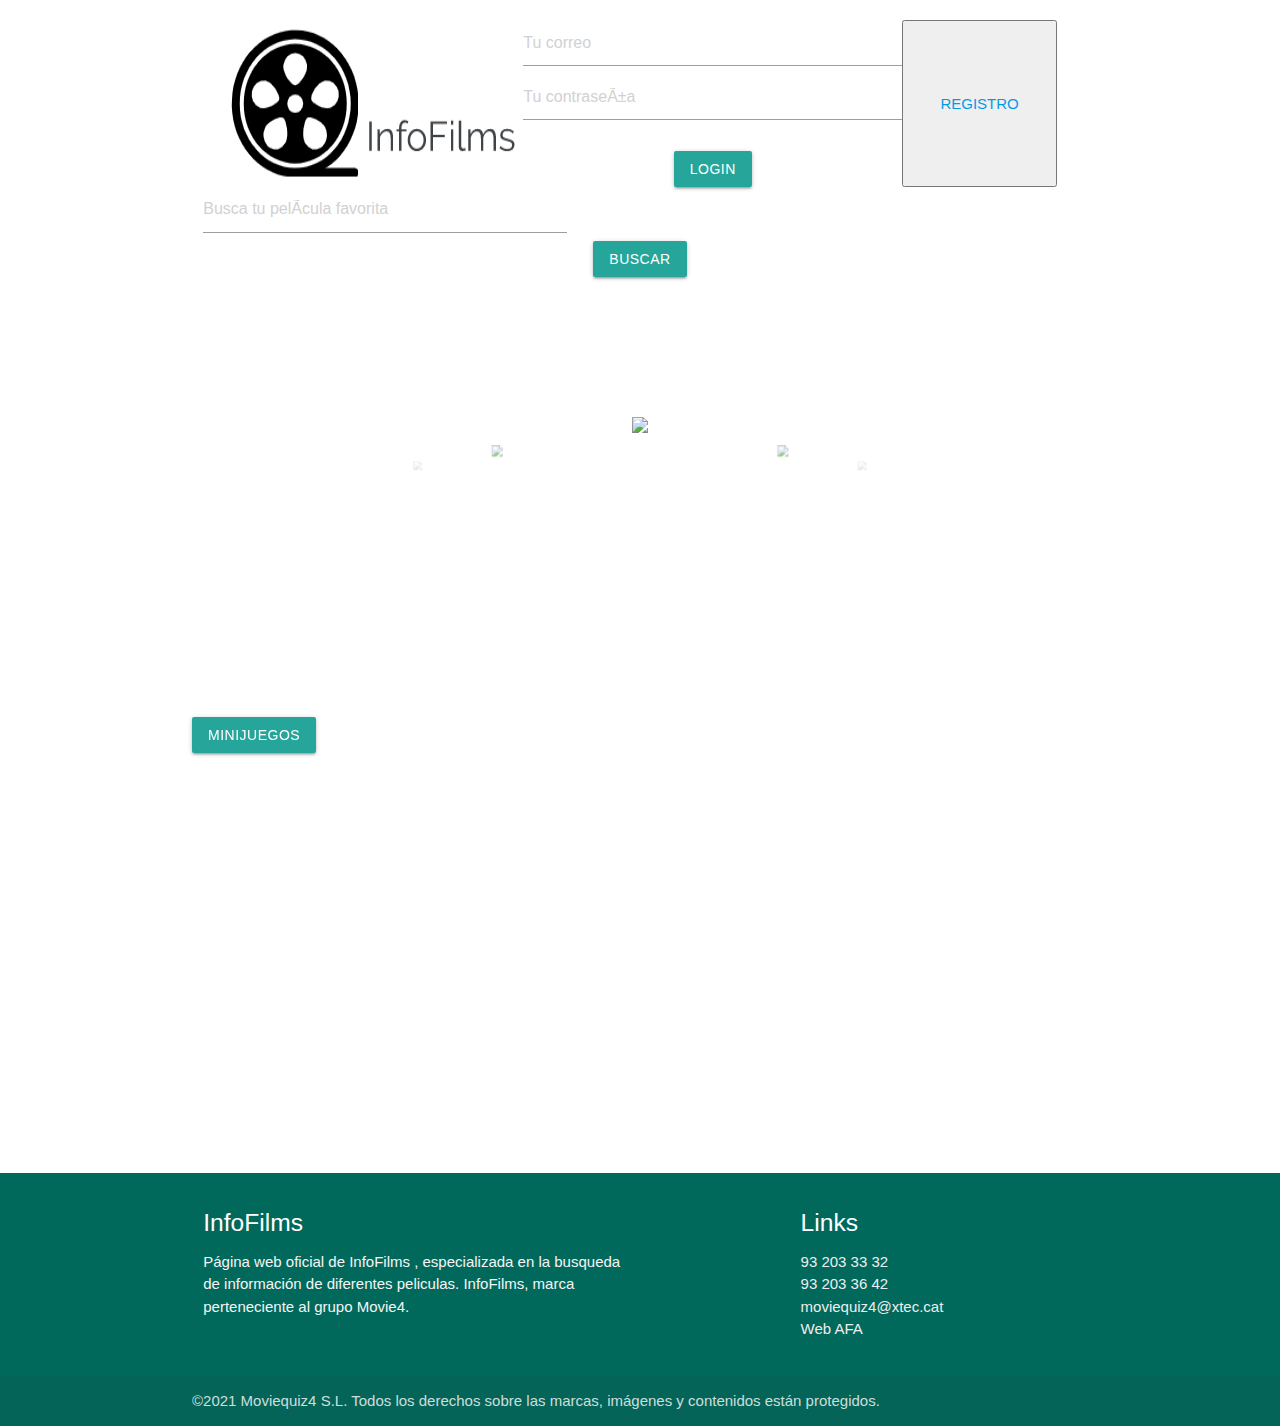
==== index.html @ 1497cb47 "create carousel" ====
<!DOCTYPE html>
<html lang="es">
<head>
    <meta charset="UTF-8">
    <meta http-equiv="X-UA-Compatible" content="IE=edge">
    <meta name="viewport" content="width=device-width, initial-scale=1.0">
    <link rel="stylesheet" href="https://cdnjs.cloudflare.com/ajax/libs/materialize/1.0.0/css/materialize.min.css">
    <link rel="stylesheet" type="text/css" href="./web/css/index.css"/>
    <link rel="apple-touch-icon" sizes="180x180" href="./web/img/favicon/apple-touch-icon.png">
    <link rel="icon" type="image/png" sizes="32x32" href="./web/img/favicon/favicon-32x32.png">
    <link rel="icon" type="image/png" sizes="16x16" href="./web/img/favicon/favicon-16x16.png">
    <link rel="manifest" href="./web/img/favicon/site.webmanifest">
    <link rel="mask-icon" href="./web/img/favicon/safari-pinned-tab.svg" color="#5bbad5">
    <link href="https://fonts.googleapis.com/icon?family=Material+Icons" rel="stylesheet">
    <meta name="msapplication-TileColor" content="#da532c">
    <meta name="theme-color" content="#ffffff">
    <title>InfoFilms</title>
</head>
<body>
    <div class="container">
        <div class="row" id="resultat">
            <div class="col s12">
                <div class="header">
                    <img src="./web/img/logofilms.png"/>
                    <div id="info-usuari" class="noactiva">
                        <div class="center-align">
                            <div id="inicio"></div>
                            <br>
                            <button class="waves-effect waves-light btn" type="button"><a href="/back/php/logout.php" id="botonlogout">Logout</a></button>
                            <button class="waves-effect waves-light btn" type="button"><a href="/web/html/cuenta_usuario.html" id="botonCuenta">Cuenta de usuario</a></button>
                        </div>
                    </div>
                        <div id="login" class="activa">
                            <input type="text" id="correo" name="correo" placeholder="Tu correo" value="" required/>
                            <input type="password" id="contrasena" name="contrasena" placeholder="Tu contraseÃ±a" value="" required/>
                                <div class="center-align">
                                    <div id="inicio2"></div>
                                    <br>
                                    <button class="waves-effect waves-light btn" id="botonLogin" type="button">LOGIN</button>
                                    <img src="./web/img/loading.gif" id="loading" height="100px" hidden/>
                                </div>
                        </div>
                    <button class="boton" type="button"><a class="register" href="web/html/registro.html">REGISTRO</a></button>
                </div>
                <div class="buscador center-align" class="oculto">
                        <div class="row">
                            <form class="col s12">
                                <input type="text" class="col s5" name="pelis" id="search" placeholder="Busca tu pelÃ­cula favorita" value="">
                            </form>
                            <button class="waves-effect waves-light btn" id="enviar">BUSCAR</button>
                        </div>
                </div>
                <div class="row center">
                    <div id="peliculas"></div>
                </div>
                <div id="juegos" class="noactiva">
                    <button class="waves-effect waves-light btn" id="minijuego">Minijuegos</button>
                </div>
            </div>
            <div class="carousel center-align">
                <a class="carousel-item" href="#one!"><img src="https://m.media-amazon.com/images/M/MV5BMTg5NzY0MzA2MV5BMl5BanBnXkFtZTYwNDc3NTc2._V1_SX300.jpg"></a>
                <a class="carousel-item" href="#two!"><img src="https://m.media-amazon.com/images/M/MV5BM2MyNjYxNmUtYTAwNi00MTYxLWJmNWYtYzZlODY3ZTk3OTFlXkEyXkFqcGdeQXVyNzkwMjQ5NzM@._V1_SX300.jpg"></a>
                <a class="carousel-item" href="#three!"><img src="https://m.media-amazon.com/images/M/MV5BMjIxMjgxNTk0MF5BMl5BanBnXkFtZTgwNjIyOTg2MDE@._V1_SX300.jpg"></a>
                <a class="carousel-item" href="#four!"><img src="https://m.media-amazon.com/images/M/MV5BYTYxNGMyZTYtMjE3MS00MzNjLWFjNmYtMDk3N2FmM2JiM2M1XkEyXkFqcGdeQXVyNjY5NDU4NzI@._V1_SX300.jpg"></a>
                <a class="carousel-item" href="#five!"><img src="https://m.media-amazon.com/images/M/MV5BNGVjNWI4ZGUtNzE0MS00YTJmLWE0ZDctN2ZiYTk2YmI3NTYyXkEyXkFqcGdeQXVyMTkxNjUyNQ@@._V1_SX300.jpg"></a>
            </div>
            <div id="juegos">
                <a class="waves-effect waves-light btn modal-trigger" href="#modal1" id="minijuegos">Minijuegos</a>
                <div id="modal1" class="modal modal-fixed-footer">
                    <div class="modal-content" id="juego">
                    </div>
                    <div class="modal-footer">
                        <a href="#!" class="modal-close waves-effect waves-green btn-flat">Agree</a>
                    </div>
                </div>
            </div>
        </div>
        <div class="carousel" id="portada">
        </div>
    </div>   
    <footer class="page-footer teal darken-3">
        <div class="container">
            <div class="row">
                <div class="col l6 s12">
                    <h5 class="white-text">InfoFilms</h5>
                    <p class="grey-text text-lighten-4">Página web oficial de InfoFilms , especializada en la busqueda de información de diferentes peliculas. InfoFilms, marca perteneciente al grupo Movie4. </p>
                </div>
                <div class="col l4 offset-l2 s12">
                    <h5 class="white-text">Links</h5>
                    <ul>
                        <li><a class="grey-text text-lighten-3" >93 203 33 32</a></li>
                        <li><a class="grey-text text-lighten-3" >93 203 36 42</a></li>
                        <li><a class="grey-text text-lighten-3" >moviequiz4@xtec.cat</a></li>
                        <li><a class="grey-text text-lighten-3" >Web AFA</a></li>
                    </ul>
                </div>
            </div>
        </div>
        <div class="footer-copyright">
            <div class="container">
                ©2021 Moviequiz4 S.L. Todos los derechos sobre las marcas, imágenes y contenidos están protegidos.
            </div>
        </div>
    </footer>         
    <script src="https://cdnjs.cloudflare.com/ajax/libs/materialize/1.0.0/js/materialize.min.js"></script>
    <script src="https://ajax.googleapis.com/ajax/libs/jquery/3.6.0/jquery.min.js"></script>
    <script src="./web/js/index.js"></script>
    <script>
        document.addEventListener('DOMContentLoaded',function(){
            var img = document.querySelectorAll(".carousel");
            var instances = M.Carousel.init(img);
        });
        document.addEventListener('DOMContentLoaded', function() {
            var modal1 = document.querySelectorAll('.modal');
            var instances = M.Modal.init(modal1, {});
        });
    </script>
</body>
</html>
---- web/css/index.css ----
.header {
    display: flex;
    justify-content:space-between;
    padding-left: 20px;
    padding-right: 20px;
    padding-top: 20px;
}
.boton {
    padding: 15px 36px;
}
.logo {
    border: 1px solid black;
    padding: 20px;
}
.activa {
    display:block;
}

.noactiva {
    display:none;
}
#botonlogout {
    text-decoration: none;
    color: white;
}
#botonCuenta {
    text-decoration: none;
    color: white;
}
.oculto {
    display: none !important;
}
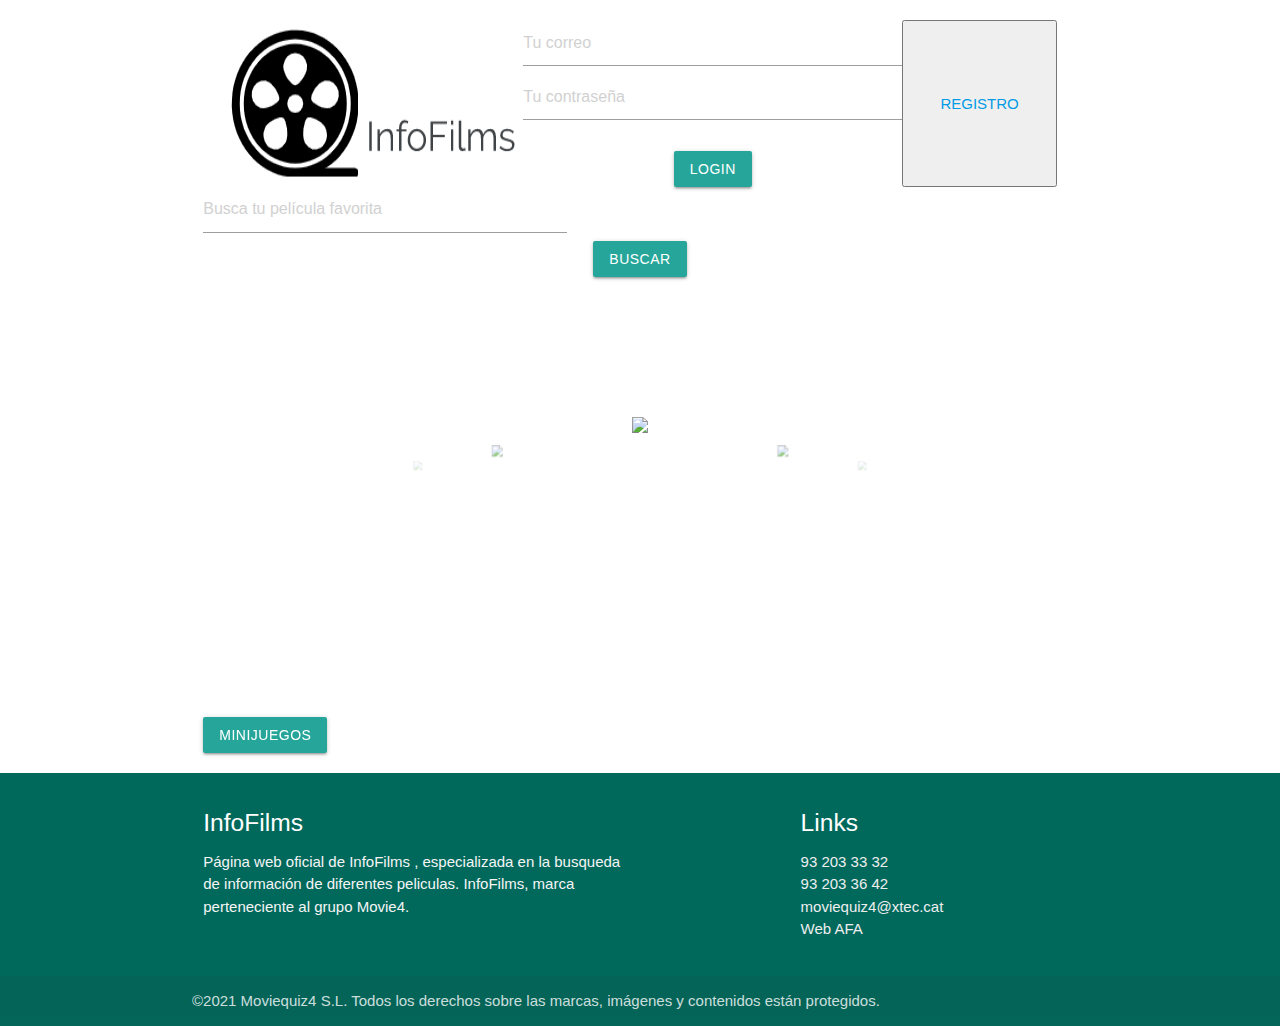
==== commit f0f14e99: "Trending falta" ====
--- a/index.html
+++ b/index.html
@@ -32,50 +32,46 @@
                     </div>
                         <div id="login" class="activa">
                             <input type="text" id="correo" name="correo" placeholder="Tu correo" value="" required/>
-                            <input type="password" id="contrasena" name="contrasena" placeholder="Tu contraseÃ±a" value="" required/>
-                                <div class="center-align">
-                                    <div id="inicio2"></div>
-                                    <br>
-                                    <button class="waves-effect waves-light btn" id="botonLogin" type="button">LOGIN</button>
-                                    <img src="./web/img/loading.gif" id="loading" height="100px" hidden/>
-                                </div>
+                            <input type="password" id="contrasena" name="contrasena" placeholder="Tu contraseña" value="" required/>
+                            <div class="center-align">
+                                <div id="inicio2"></div>
+                                <br>
+                                <button class="waves-effect waves-light btn" id="botonLogin" type="button">LOGIN</button>
+                                <img src="./web/img/loading.gif" id="loading" height="100px" hidden/>
+                            </div>
                         </div>
+
                     <button class="boton" type="button"><a class="register" href="web/html/registro.html">REGISTRO</a></button>
                 </div>
                 <div class="buscador center-align" class="oculto">
-                        <div class="row">
-                            <form class="col s12">
-                                <input type="text" class="col s5" name="pelis" id="search" placeholder="Busca tu pelÃ­cula favorita" value="">
-                            </form>
-                            <button class="waves-effect waves-light btn" id="enviar">BUSCAR</button>
-                        </div>
+                    <div class="row">
+                        <form class="col s12">
+                            <input type="text" class="col s5" name="pelis" id="search" placeholder="Busca tu película favorita" value="">
+                        </form>
+                        <button class="waves-effect waves-light btn" id="enviar">BUSCAR</button>
+                    </div>
                 </div>
                 <div class="row center">
                     <div id="peliculas"></div>
                 </div>
-                <div id="juegos" class="noactiva">
-                    <button class="waves-effect waves-light btn" id="minijuego">Minijuegos</button>
+                <div class="carousel center-align">
+                    <a class="carousel-item" href="#one!"><img src="https://m.media-amazon.com/images/M/MV5BMTg5NzY0MzA2MV5BMl5BanBnXkFtZTYwNDc3NTc2._V1_SX300.jpg"></a>
+                    <a class="carousel-item" href="#two!"><img src="https://m.media-amazon.com/images/M/MV5BM2MyNjYxNmUtYTAwNi00MTYxLWJmNWYtYzZlODY3ZTk3OTFlXkEyXkFqcGdeQXVyNzkwMjQ5NzM@._V1_SX300.jpg"></a>
+                    <a class="carousel-item" href="#three!"><img src="https://m.media-amazon.com/images/M/MV5BMjIxMjgxNTk0MF5BMl5BanBnXkFtZTgwNjIyOTg2MDE@._V1_SX300.jpg"></a>
+                    <a class="carousel-item" href="#four!"><img src="https://m.media-amazon.com/images/M/MV5BYTYxNGMyZTYtMjE3MS00MzNjLWFjNmYtMDk3N2FmM2JiM2M1XkEyXkFqcGdeQXVyNjY5NDU4NzI@._V1_SX300.jpg"></a>
+                    <a class="carousel-item" href="#five!"><img src="https://m.media-amazon.com/images/M/MV5BNGVjNWI4ZGUtNzE0MS00YTJmLWE0ZDctN2ZiYTk2YmI3NTYyXkEyXkFqcGdeQXVyMTkxNjUyNQ@@._V1_SX300.jpg"></a>
                 </div>
-            </div>
-            <div class="carousel center-align">
-                <a class="carousel-item" href="#one!"><img src="https://m.media-amazon.com/images/M/MV5BMTg5NzY0MzA2MV5BMl5BanBnXkFtZTYwNDc3NTc2._V1_SX300.jpg"></a>
-                <a class="carousel-item" href="#two!"><img src="https://m.media-amazon.com/images/M/MV5BM2MyNjYxNmUtYTAwNi00MTYxLWJmNWYtYzZlODY3ZTk3OTFlXkEyXkFqcGdeQXVyNzkwMjQ5NzM@._V1_SX300.jpg"></a>
-                <a class="carousel-item" href="#three!"><img src="https://m.media-amazon.com/images/M/MV5BMjIxMjgxNTk0MF5BMl5BanBnXkFtZTgwNjIyOTg2MDE@._V1_SX300.jpg"></a>
-                <a class="carousel-item" href="#four!"><img src="https://m.media-amazon.com/images/M/MV5BYTYxNGMyZTYtMjE3MS00MzNjLWFjNmYtMDk3N2FmM2JiM2M1XkEyXkFqcGdeQXVyNjY5NDU4NzI@._V1_SX300.jpg"></a>
-                <a class="carousel-item" href="#five!"><img src="https://m.media-amazon.com/images/M/MV5BNGVjNWI4ZGUtNzE0MS00YTJmLWE0ZDctN2ZiYTk2YmI3NTYyXkEyXkFqcGdeQXVyMTkxNjUyNQ@@._V1_SX300.jpg"></a>
-            </div>
-            <div id="juegos">
-                <a class="waves-effect waves-light btn modal-trigger" href="#modal1" id="minijuegos">Minijuegos</a>
-                <div id="modal1" class="modal modal-fixed-footer">
-                    <div class="modal-content" id="juego">
-                    </div>
-                    <div class="modal-footer">
-                        <a href="#!" class="modal-close waves-effect waves-green btn-flat">Agree</a>
+                <div id="juegos">
+                    <a class="waves-effect waves-light btn modal-trigger" href="#modal1" id="minijuegos">Minijuegos</a>
+                    <div id="modal1" class="modal modal-fixed-footer">
+                        <div class="modal-content" id="juego">
+                        </div>
+                        <div class="modal-footer">
+                            <a href="#!" class="modal-close waves-effect waves-green btn-flat">Agree</a>
+                        </div>
                     </div>
                 </div>
             </div>
-        </div>
-        <div class="carousel" id="portada">
         </div>
     </div>   
     <footer class="page-footer teal darken-3">
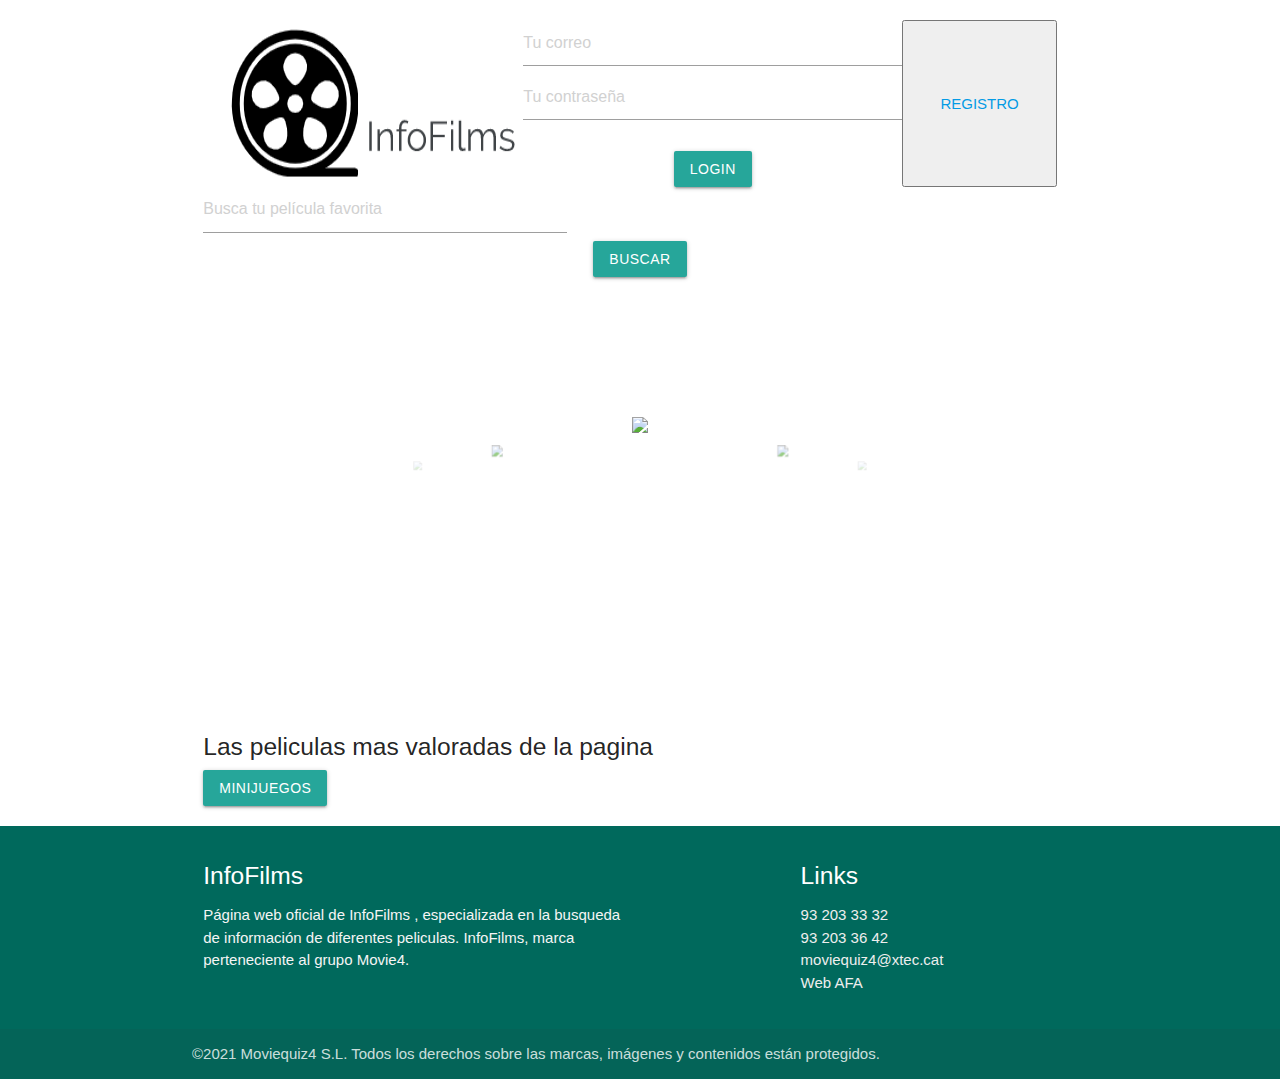
==== commit 3d26bf6d: "Falta disseño y juego" ====
--- a/index.html
+++ b/index.html
@@ -61,6 +61,10 @@
                     <a class="carousel-item" href="#four!"><img src="https://m.media-amazon.com/images/M/MV5BYTYxNGMyZTYtMjE3MS00MzNjLWFjNmYtMDk3N2FmM2JiM2M1XkEyXkFqcGdeQXVyNjY5NDU4NzI@._V1_SX300.jpg"></a>
                     <a class="carousel-item" href="#five!"><img src="https://m.media-amazon.com/images/M/MV5BNGVjNWI4ZGUtNzE0MS00YTJmLWE0ZDctN2ZiYTk2YmI3NTYyXkEyXkFqcGdeQXVyMTkxNjUyNQ@@._V1_SX300.jpg"></a>
                 </div>
+                <div >
+                    <h5>Las peliculas mas valoradas de la pagina</h5>
+                    <div id="trending"></div>
+                </div>
                 <div id="juegos">
                     <a class="waves-effect waves-light btn modal-trigger" href="#modal1" id="minijuegos">Minijuegos</a>
                     <div id="modal1" class="modal modal-fixed-footer">
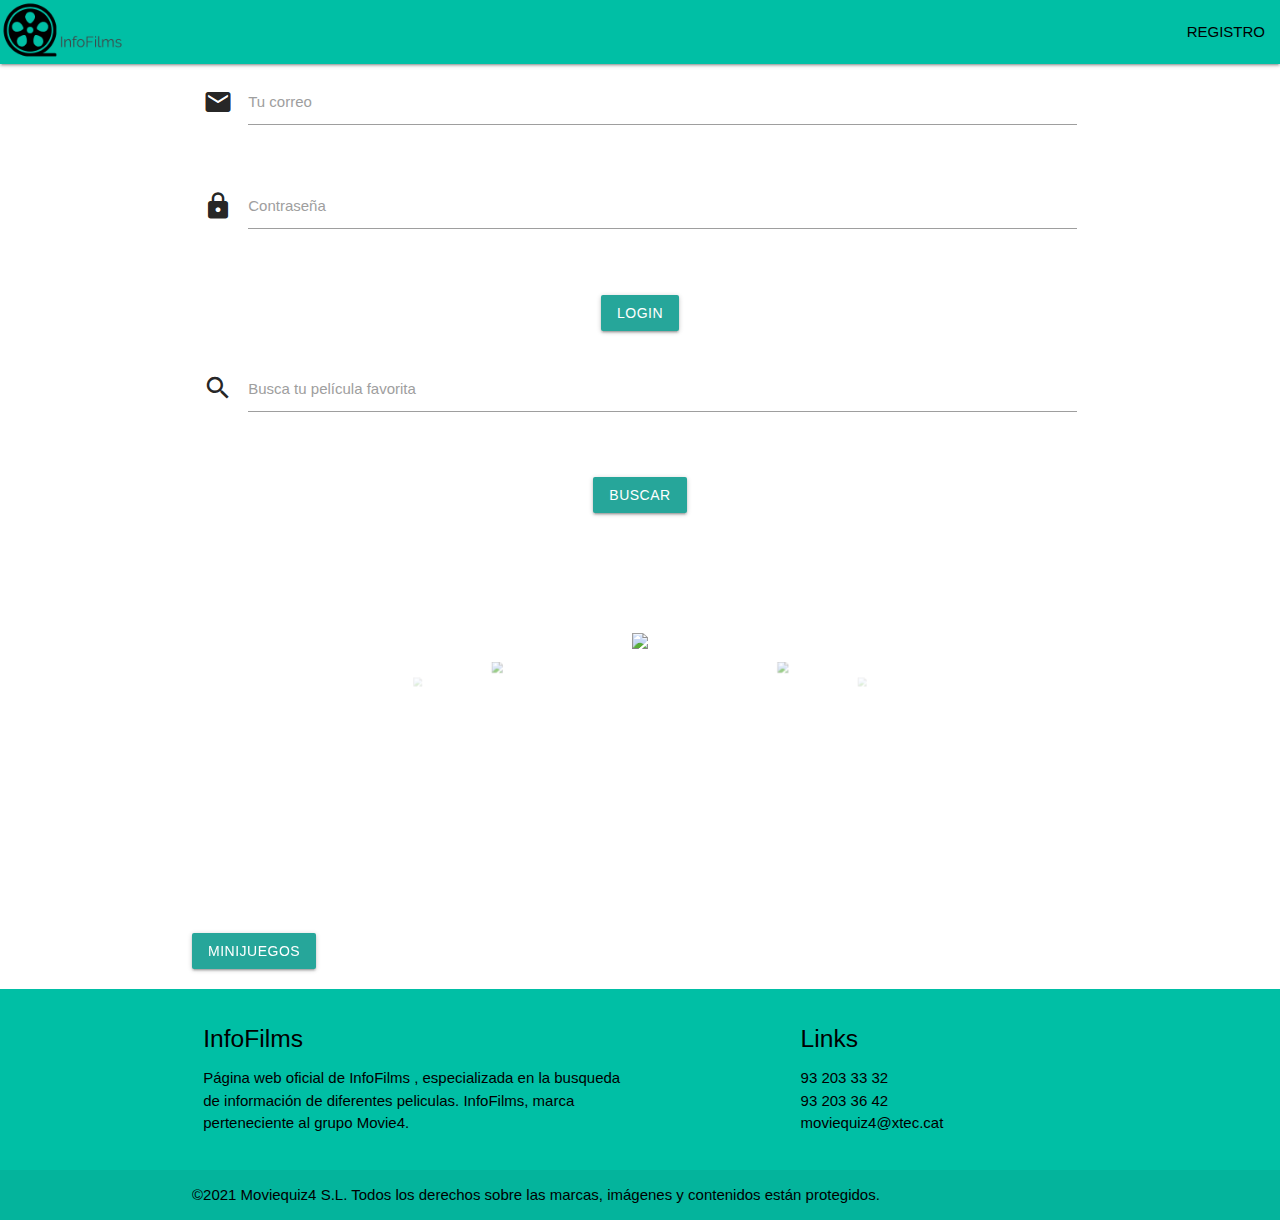
==== commit c39e8eaa: "create disegn webpage" ====
--- a/index.html
+++ b/index.html
@@ -17,87 +17,112 @@
     <title>InfoFilms</title>
 </head>
 <body>
+    <header>
+        <nav class="teal accent-4">
+            <div class="nav-wrapper">
+                <a href="#" data-target="mobile-demo" class="sidenav-trigger"><i class="material-icons">menu</i></a>
+                <a href="./index.html" id="logo" class="brand-logo"><img src="./web/img/logofilms.png" height="60px"></a>
+                <ul class="right hide-on-med-and-down">
+                    <li><a class="modal-trigger black-text" href="./web/html/registro.html">REGISTRO</a></li>
+                </ul>
+            </div>
+        </nav>
+    </header>
+    <div class="container">
+        <div class="row">
+            <div id="info-usuari" class="noactiva">
+                <div class="center-align">
+                    <div id="inicio"></div>
+                    <br>
+                    <button class="waves-effect waves-light btn" type="button"><a href="./back/php/logout.php" id="botonlogout">Logout</a></button>
+                    <button class="waves-effect waves-light btn" type="button"><a href="./web/html/cuenta_usuario.html" id="botonCuenta">Cuenta de usuario</a></button>
+                </div>
+            </div>
+            <div id="login" class="activa">
+                <div class="row">
+                    <div class="input-field col s12">
+                        <i class="material-icons prefix">email</i>
+                        <input type="text" id="correo" name="correo" value="" required/>
+                        <label for="email">Tu correo</label>
+                    </div>
+                </div>  
+                <div class="row">
+                    <div class="input-field col s12">
+                        <i class="material-icons prefix">lock</i>
+                        <input type="password" id="contrasena" name="contrasena" value="" required/>
+                        <label for="password">Contraseña</label>
+                    </div>
+                </div>
+                <div class="center-align">
+                    <div id="inicio2"></div>
+                    <br>
+                    <button class="waves-effect waves-light btn" id="botonLogin" type="button">LOGIN</button>
+                    <img src="./web/img/loading.gif" id="loading" height="100px" hidden/>
+                </div>
+            </div>
+        </div>
+    </div>
     <div class="container">
         <div class="row" id="resultat">
             <div class="col s12">
-                <div class="header">
-                    <img src="./web/img/logofilms.png"/>
-                    <div id="info-usuari" class="noactiva">
-                        <div class="center-align">
-                            <div id="inicio"></div>
-                            <br>
-                            <button class="waves-effect waves-light btn" type="button"><a href="/back/php/logout.php" id="botonlogout">Logout</a></button>
-                            <button class="waves-effect waves-light btn" type="button"><a href="/web/html/cuenta_usuario.html" id="botonCuenta">Cuenta de usuario</a></button>
+                <div class="buscador" class="oculto">
+                    <div class="row">
+                        <div class="input-field col s12">
+                            <i class="material-icons prefix">search</i>
+                            <input type="text" name="pelis" id="search" value=""/>
+                            <label for="text">Busca tu película favorita</label>
                         </div>
                     </div>
-                        <div id="login" class="activa">
-                            <input type="text" id="correo" name="correo" placeholder="Tu correo" value="" required/>
-                            <input type="password" id="contrasena" name="contrasena" placeholder="Tu contraseña" value="" required/>
-                            <div class="center-align">
-                                <div id="inicio2"></div>
-                                <br>
-                                <button class="waves-effect waves-light btn" id="botonLogin" type="button">LOGIN</button>
-                                <img src="./web/img/loading.gif" id="loading" height="100px" hidden/>
-                            </div>
-                        </div>
-
-                    <button class="boton" type="button"><a class="register" href="web/html/registro.html">REGISTRO</a></button>
                 </div>
-                <div class="buscador center-align" class="oculto">
-                    <div class="row">
-                        <form class="col s12">
-                            <input type="text" class="col s5" name="pelis" id="search" placeholder="Busca tu película favorita" value="">
-                        </form>
-                        <button class="waves-effect waves-light btn" id="enviar">BUSCAR</button>
-                    </div>
+                <div class="center-align">
+                    <br>
+                    <button class="waves-effect waves-light btn center-align" id="enviar">BUSCAR</button>
                 </div>
                 <div class="row center">
                     <div id="peliculas"></div>
                 </div>
-                <div class="carousel center-align">
-                    <a class="carousel-item" href="#one!"><img src="https://m.media-amazon.com/images/M/MV5BMTg5NzY0MzA2MV5BMl5BanBnXkFtZTYwNDc3NTc2._V1_SX300.jpg"></a>
-                    <a class="carousel-item" href="#two!"><img src="https://m.media-amazon.com/images/M/MV5BM2MyNjYxNmUtYTAwNi00MTYxLWJmNWYtYzZlODY3ZTk3OTFlXkEyXkFqcGdeQXVyNzkwMjQ5NzM@._V1_SX300.jpg"></a>
-                    <a class="carousel-item" href="#three!"><img src="https://m.media-amazon.com/images/M/MV5BMjIxMjgxNTk0MF5BMl5BanBnXkFtZTgwNjIyOTg2MDE@._V1_SX300.jpg"></a>
-                    <a class="carousel-item" href="#four!"><img src="https://m.media-amazon.com/images/M/MV5BYTYxNGMyZTYtMjE3MS00MzNjLWFjNmYtMDk3N2FmM2JiM2M1XkEyXkFqcGdeQXVyNjY5NDU4NzI@._V1_SX300.jpg"></a>
-                    <a class="carousel-item" href="#five!"><img src="https://m.media-amazon.com/images/M/MV5BNGVjNWI4ZGUtNzE0MS00YTJmLWE0ZDctN2ZiYTk2YmI3NTYyXkEyXkFqcGdeQXVyMTkxNjUyNQ@@._V1_SX300.jpg"></a>
+                <div id="juegos" class="noactiva">
+                    <button class="waves-effect waves-light btn" id="minijuego">Minijuegos</button>
                 </div>
-                <div >
-                    <h5>Las peliculas mas valoradas de la pagina</h5>
-                    <div id="trending"></div>
-                </div>
-                <div id="juegos">
-                    <a class="waves-effect waves-light btn modal-trigger" href="#modal1" id="minijuegos">Minijuegos</a>
-                    <div id="modal1" class="modal modal-fixed-footer">
-                        <div class="modal-content" id="juego">
-                        </div>
-                        <div class="modal-footer">
-                            <a href="#!" class="modal-close waves-effect waves-green btn-flat">Agree</a>
-                        </div>
+            </div>
+            <div class="carousel center-align">
+                <a class="carousel-item" href="#one!"><img src="https://m.media-amazon.com/images/M/MV5BMTg5NzY0MzA2MV5BMl5BanBnXkFtZTYwNDc3NTc2._V1_SX300.jpg"></a>
+                <a class="carousel-item" href="#two!"><img src="https://m.media-amazon.com/images/M/MV5BM2MyNjYxNmUtYTAwNi00MTYxLWJmNWYtYzZlODY3ZTk3OTFlXkEyXkFqcGdeQXVyNzkwMjQ5NzM@._V1_SX300.jpg"></a>
+                <a class="carousel-item" href="#three!"><img src="https://m.media-amazon.com/images/M/MV5BMjIxMjgxNTk0MF5BMl5BanBnXkFtZTgwNjIyOTg2MDE@._V1_SX300.jpg"></a>
+                <a class="carousel-item" href="#four!"><img src="https://m.media-amazon.com/images/M/MV5BYTYxNGMyZTYtMjE3MS00MzNjLWFjNmYtMDk3N2FmM2JiM2M1XkEyXkFqcGdeQXVyNjY5NDU4NzI@._V1_SX300.jpg"></a>
+                <a class="carousel-item" href="#five!"><img src="https://m.media-amazon.com/images/M/MV5BNGVjNWI4ZGUtNzE0MS00YTJmLWE0ZDctN2ZiYTk2YmI3NTYyXkEyXkFqcGdeQXVyMTkxNjUyNQ@@._V1_SX300.jpg"></a>
+            </div>
+            <div id="juegos">
+                <a class="waves-effect waves-light btn modal-trigger" href="#modal1" id="minijuegos">Minijuegos</a>
+                <div id="modal1" class="modal modal-fixed-footer">
+                    <div class="modal-content" id="juego">
+                    </div>
+                    <div class="modal-footer">
+                        <a href="#!" class="modal-close waves-effect waves-green btn-flat">Agree</a>
                     </div>
                 </div>
             </div>
         </div>
-    </div>   
-    <footer class="page-footer teal darken-3">
+    </div>        
+    <footer class="page-footer teal accent-4">
         <div class="container">
             <div class="row">
                 <div class="col l6 s12">
-                    <h5 class="white-text">InfoFilms</h5>
-                    <p class="grey-text text-lighten-4">Página web oficial de InfoFilms , especializada en la busqueda de información de diferentes peliculas. InfoFilms, marca perteneciente al grupo Movie4. </p>
+                    <h5 class="black-text">InfoFilms</h5>
+                    <p class="black-text text-lighten-4">Página web oficial de InfoFilms , especializada en la busqueda de información de diferentes peliculas. InfoFilms, marca perteneciente al grupo Movie4. </p>
                 </div>
                 <div class="col l4 offset-l2 s12">
-                    <h5 class="white-text">Links</h5>
+                    <h5 class="black-text">Links</h5>
                     <ul>
-                        <li><a class="grey-text text-lighten-3" >93 203 33 32</a></li>
-                        <li><a class="grey-text text-lighten-3" >93 203 36 42</a></li>
-                        <li><a class="grey-text text-lighten-3" >moviequiz4@xtec.cat</a></li>
-                        <li><a class="grey-text text-lighten-3" >Web AFA</a></li>
+                        <li><a class="black-text text-lighten-3">93 203 33 32</a></li>
+                        <li><a class="black-text text-lighten-3">93 203 36 42</a></li>
+                        <li><a class="black-text text-lighten-3">moviequiz4@xtec.cat</a></li>
                     </ul>
                 </div>
             </div>
         </div>
         <div class="footer-copyright">
-            <div class="container">
+            <div class="container black-text">
                 ©2021 Moviequiz4 S.L. Todos los derechos sobre las marcas, imágenes y contenidos están protegidos.
             </div>
         </div>
@@ -106,9 +131,27 @@
     <script src="https://ajax.googleapis.com/ajax/libs/jquery/3.6.0/jquery.min.js"></script>
     <script src="./web/js/index.js"></script>
     <script>
-        document.addEventListener('DOMContentLoaded',function(){
-            var img = document.querySelectorAll(".carousel");
-            var instances = M.Carousel.init(img);
+        document.addEventListener('DOMContentLoaded', function() {
+            var elems = document.querySelectorAll('.carousel');
+            var instances = M.Carousel.init(elems, {
+            indicators : true,
+        });
+        let indicatorItems = document.querySelectorAll('.carousel .indicator-item'),
+        slideTime = 3000,
+        activeClass = "active";
+
+        setInterval(() => {
+            indicatorItems.forEach(el => {
+                if (el.classList.contains(activeClass)) {
+                    sib = el.nextElementSibling;
+                    if (sib == null) {
+                    indicatorItems[0].click();
+                    } else {
+                        sib.click()
+                    }
+                }
+            });
+        }, slideTime);
         });
         document.addEventListener('DOMContentLoaded', function() {
             var modal1 = document.querySelectorAll('.modal');
--- a/web/css/index.css
+++ b/web/css/index.css
@@ -27,6 +27,9 @@
     text-decoration: none;
     color: white;
 }
+#boton-inicio {
+    color: black;
+}
 .oculto {
     display: none !important;
 }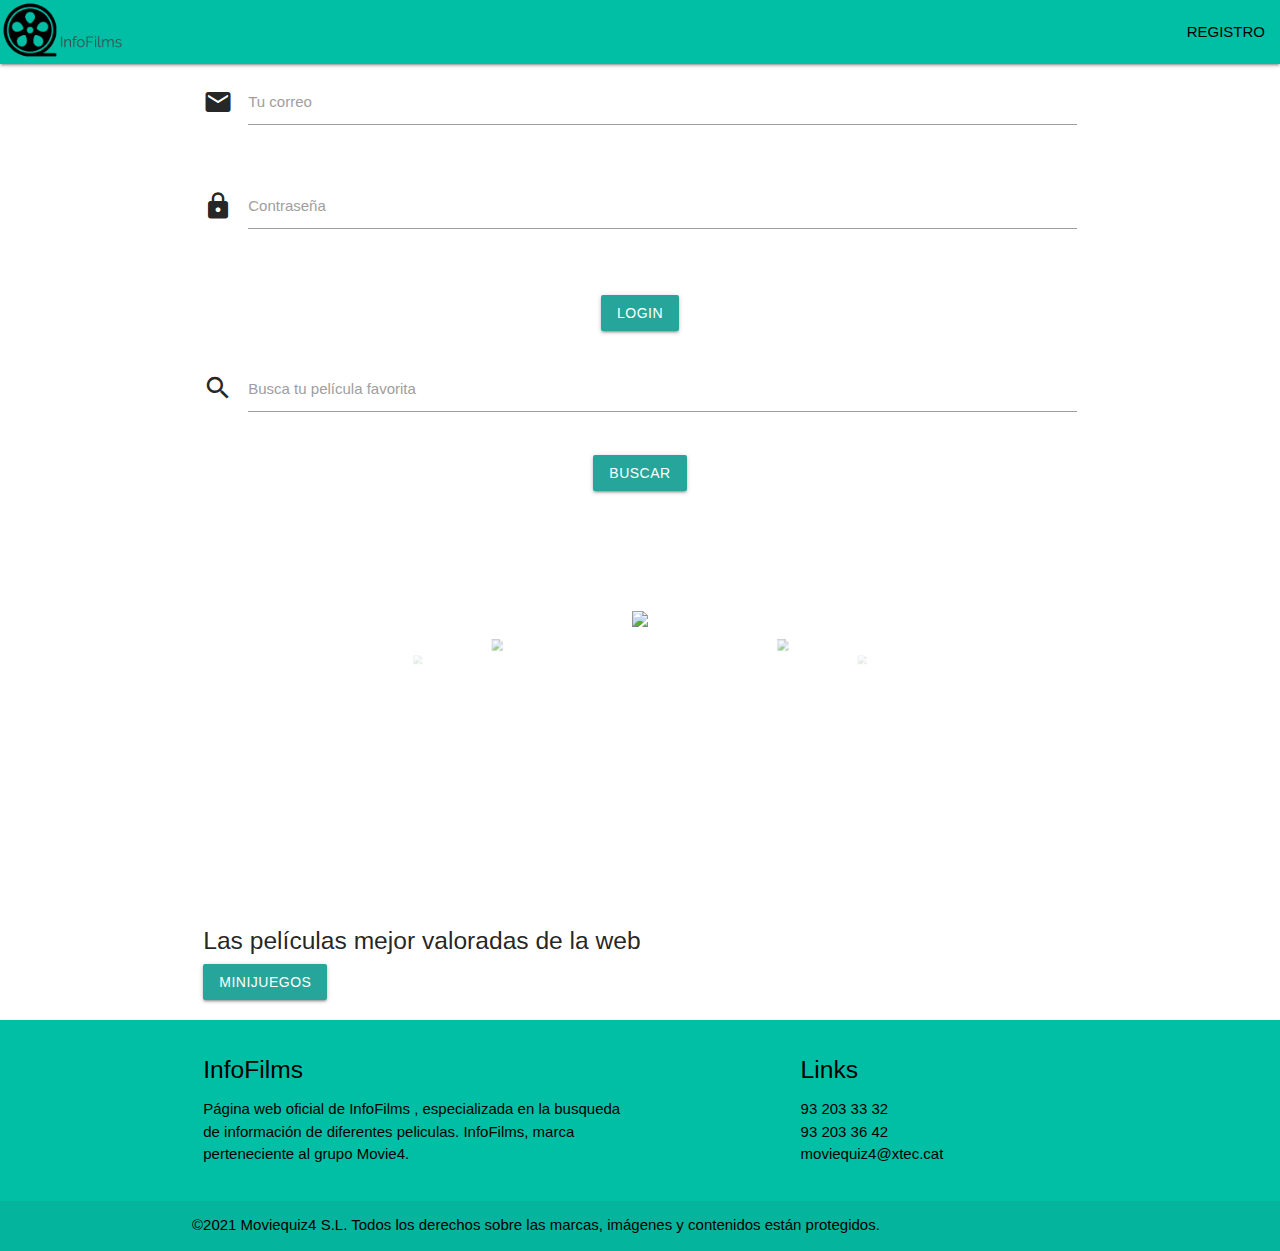
==== commit 7894f90b: "updated webpage" ====
--- a/index.html
+++ b/index.html
@@ -73,32 +73,32 @@
                             <label for="text">Busca tu película favorita</label>
                         </div>
                     </div>
-                </div>
-                <div class="center-align">
-                    <br>
-                    <button class="waves-effect waves-light btn center-align" id="enviar">BUSCAR</button>
+                    <div  class="center-align">
+                        <button class="waves-effect waves-light btn" id="enviar">BUSCAR</button>
+                    </div>
                 </div>
                 <div class="row center">
                     <div id="peliculas"></div>
                 </div>
-                <div id="juegos" class="noactiva">
-                    <button class="waves-effect waves-light btn" id="minijuego">Minijuegos</button>
+                <div class="carousel center-align">
+                    <a class="carousel-item" href="#one!"><img src="https://m.media-amazon.com/images/M/MV5BMTg5NzY0MzA2MV5BMl5BanBnXkFtZTYwNDc3NTc2._V1_SX300.jpg"></a>
+                    <a class="carousel-item" href="#two!"><img src="https://m.media-amazon.com/images/M/MV5BM2MyNjYxNmUtYTAwNi00MTYxLWJmNWYtYzZlODY3ZTk3OTFlXkEyXkFqcGdeQXVyNzkwMjQ5NzM@._V1_SX300.jpg"></a>
+                    <a class="carousel-item" href="#three!"><img src="https://m.media-amazon.com/images/M/MV5BMjIxMjgxNTk0MF5BMl5BanBnXkFtZTgwNjIyOTg2MDE@._V1_SX300.jpg"></a>
+                    <a class="carousel-item" href="#four!"><img src="https://m.media-amazon.com/images/M/MV5BYTYxNGMyZTYtMjE3MS00MzNjLWFjNmYtMDk3N2FmM2JiM2M1XkEyXkFqcGdeQXVyNjY5NDU4NzI@._V1_SX300.jpg"></a>
+                    <a class="carousel-item" href="#five!"><img src="https://m.media-amazon.com/images/M/MV5BNGVjNWI4ZGUtNzE0MS00YTJmLWE0ZDctN2ZiYTk2YmI3NTYyXkEyXkFqcGdeQXVyMTkxNjUyNQ@@._V1_SX300.jpg"></a>
                 </div>
-            </div>
-            <div class="carousel center-align">
-                <a class="carousel-item" href="#one!"><img src="https://m.media-amazon.com/images/M/MV5BMTg5NzY0MzA2MV5BMl5BanBnXkFtZTYwNDc3NTc2._V1_SX300.jpg"></a>
-                <a class="carousel-item" href="#two!"><img src="https://m.media-amazon.com/images/M/MV5BM2MyNjYxNmUtYTAwNi00MTYxLWJmNWYtYzZlODY3ZTk3OTFlXkEyXkFqcGdeQXVyNzkwMjQ5NzM@._V1_SX300.jpg"></a>
-                <a class="carousel-item" href="#three!"><img src="https://m.media-amazon.com/images/M/MV5BMjIxMjgxNTk0MF5BMl5BanBnXkFtZTgwNjIyOTg2MDE@._V1_SX300.jpg"></a>
-                <a class="carousel-item" href="#four!"><img src="https://m.media-amazon.com/images/M/MV5BYTYxNGMyZTYtMjE3MS00MzNjLWFjNmYtMDk3N2FmM2JiM2M1XkEyXkFqcGdeQXVyNjY5NDU4NzI@._V1_SX300.jpg"></a>
-                <a class="carousel-item" href="#five!"><img src="https://m.media-amazon.com/images/M/MV5BNGVjNWI4ZGUtNzE0MS00YTJmLWE0ZDctN2ZiYTk2YmI3NTYyXkEyXkFqcGdeQXVyMTkxNjUyNQ@@._V1_SX300.jpg"></a>
-            </div>
-            <div id="juegos">
-                <a class="waves-effect waves-light btn modal-trigger" href="#modal1" id="minijuegos">Minijuegos</a>
-                <div id="modal1" class="modal modal-fixed-footer">
-                    <div class="modal-content" id="juego">
-                    </div>
-                    <div class="modal-footer">
-                        <a href="#!" class="modal-close waves-effect waves-green btn-flat">Agree</a>
+                <div>
+                    <h5>Las películas mejor valoradas de la web</h5>
+                    <div id="trending"></div>
+                </div>
+                <div id="juegos">
+                    <a class="waves-effect waves-light btn modal-trigger" href="#modal1" id="minijuegos">Minijuegos</a>
+                    <div id="modal1" class="modal modal-fixed-footer">
+                        <div class="modal-content" id="juego">
+                        </div>
+                        <div class="modal-footer">
+                            <a href="#!" class="modal-close waves-effect waves-green btn-flat">Agree</a>
+                        </div>
                     </div>
                 </div>
             </div>
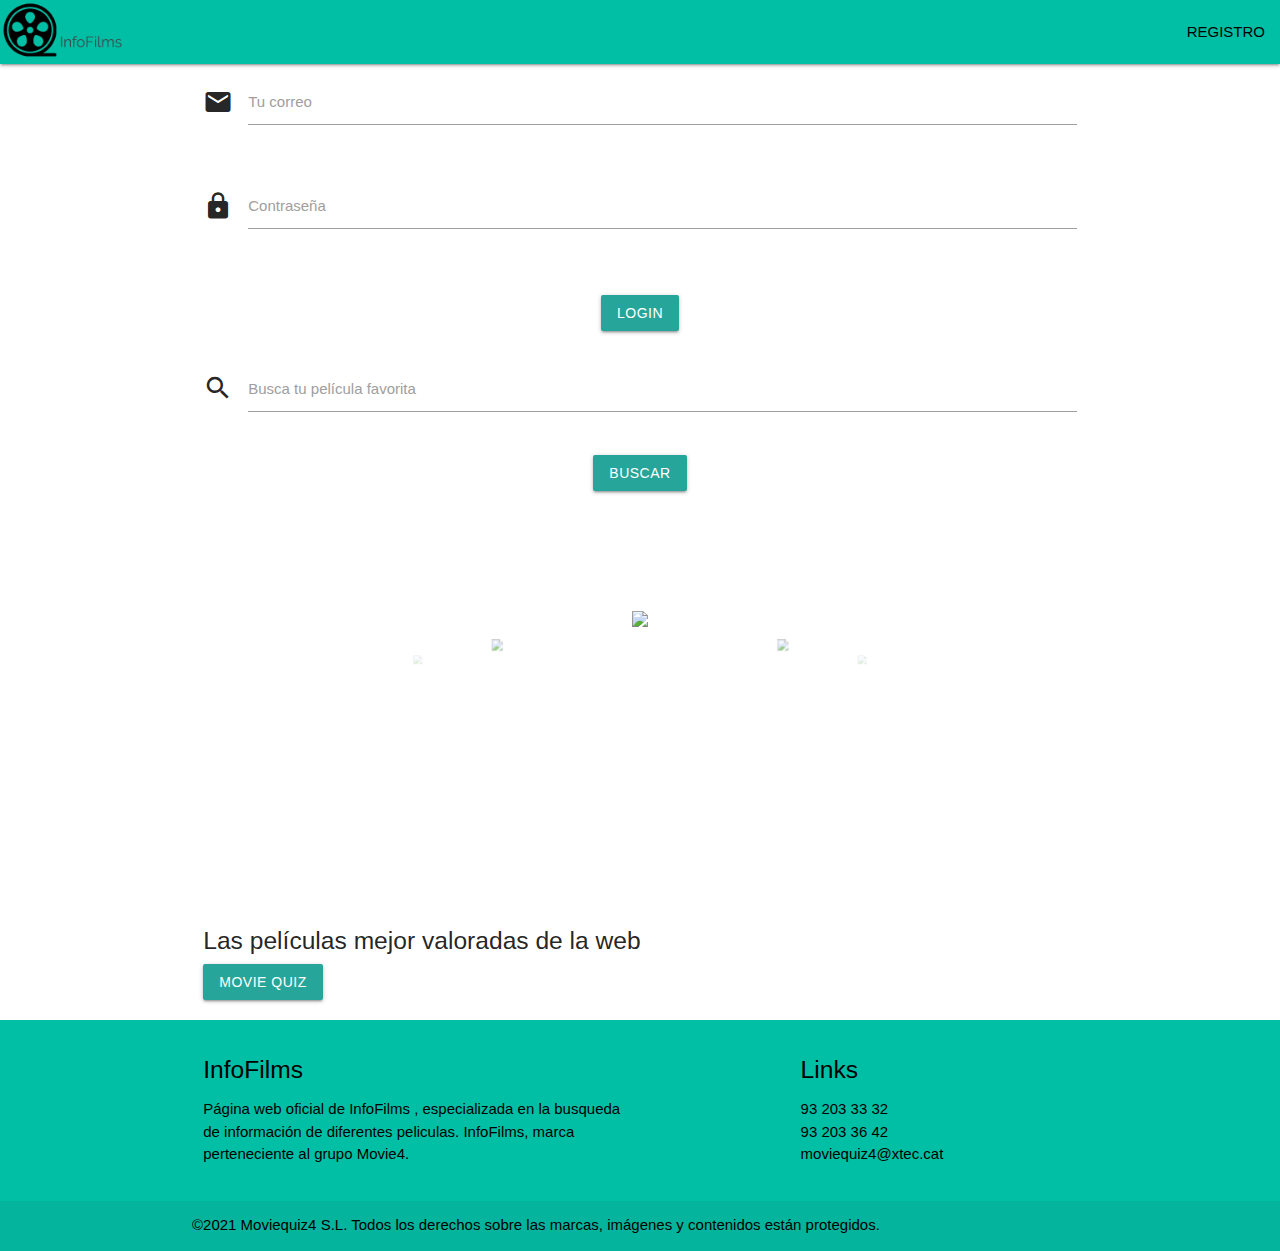
==== commit 3cf5a22f: "update quiz" ====
--- a/index.html
+++ b/index.html
@@ -87,17 +87,17 @@
                     <a class="carousel-item" href="#four!"><img src="https://m.media-amazon.com/images/M/MV5BYTYxNGMyZTYtMjE3MS00MzNjLWFjNmYtMDk3N2FmM2JiM2M1XkEyXkFqcGdeQXVyNjY5NDU4NzI@._V1_SX300.jpg"></a>
                     <a class="carousel-item" href="#five!"><img src="https://m.media-amazon.com/images/M/MV5BNGVjNWI4ZGUtNzE0MS00YTJmLWE0ZDctN2ZiYTk2YmI3NTYyXkEyXkFqcGdeQXVyMTkxNjUyNQ@@._V1_SX300.jpg"></a>
                 </div>
-                <div>
+                <div >
                     <h5>Las películas mejor valoradas de la web</h5>
                     <div id="trending"></div>
                 </div>
                 <div id="juegos">
-                    <a class="waves-effect waves-light btn modal-trigger" href="#modal1" id="minijuegos">Minijuegos</a>
+                    <a class="waves-effect waves-light btn modal-trigger" href="#modal1" id="minijuegos">Movie Quiz</a>
                     <div id="modal1" class="modal modal-fixed-footer">
                         <div class="modal-content" id="juego">
                         </div>
                         <div class="modal-footer">
-                            <a href="#!" class="modal-close waves-effect waves-green btn-flat">Agree</a>
+                            <a href="#!" class="btn modal-close red"><i class="material-icons">close</i></a>
                         </div>
                     </div>
                 </div>
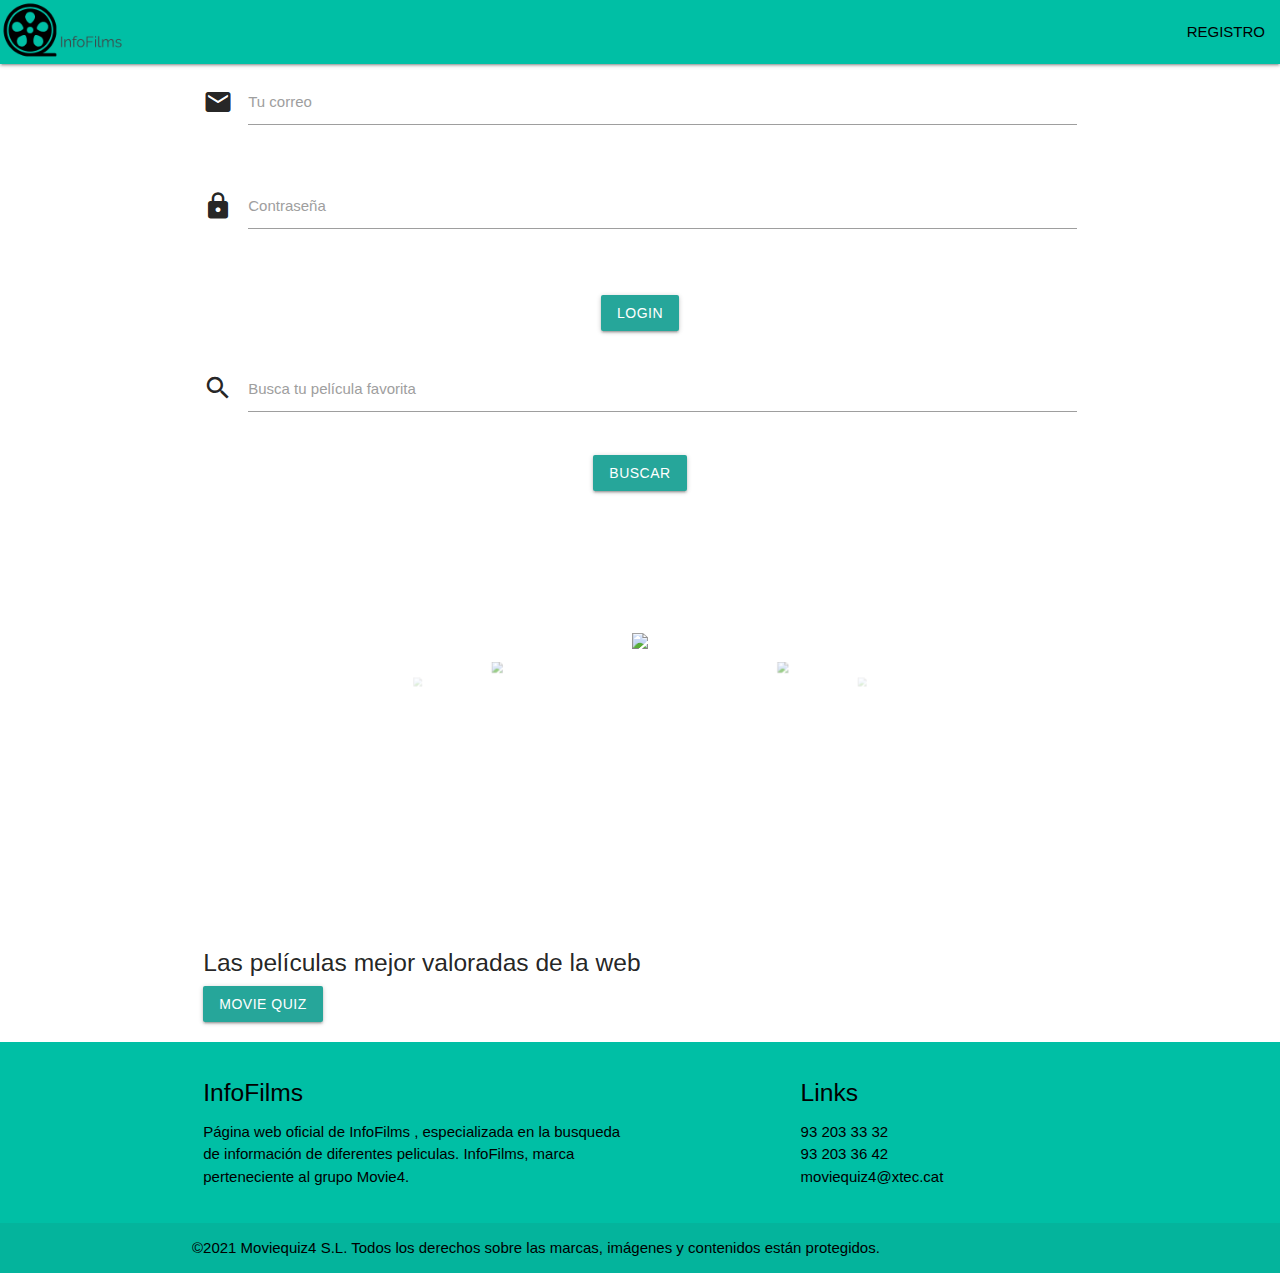
==== commit 74394b07: "Escribir seguimiento" ====
--- a/index.html
+++ b/index.html
@@ -77,6 +77,7 @@
                         <button class="waves-effect waves-light btn" id="enviar">BUSCAR</button>
                     </div>
                 </div>
+                <br>
                 <div class="row center">
                     <div id="peliculas"></div>
                 </div>
@@ -132,14 +133,19 @@
     <script src="./web/js/index.js"></script>
     <script>
         document.addEventListener('DOMContentLoaded', function() {
+            var elems = document.querySelectorAll('.modal');
+            var instances = M.Modal.init(elems, {});
+        });
+
+        document.addEventListener('DOMContentLoaded', function() {
             var elems = document.querySelectorAll('.carousel');
             var instances = M.Carousel.init(elems, {
             indicators : true,
         });
+
         let indicatorItems = document.querySelectorAll('.carousel .indicator-item'),
         slideTime = 3000,
         activeClass = "active";
-
         setInterval(() => {
             indicatorItems.forEach(el => {
                 if (el.classList.contains(activeClass)) {
@@ -153,10 +159,6 @@
             });
         }, slideTime);
         });
-        document.addEventListener('DOMContentLoaded', function() {
-            var modal1 = document.querySelectorAll('.modal');
-            var instances = M.Modal.init(modal1, {});
-        });
     </script>
 </body>
 </html>